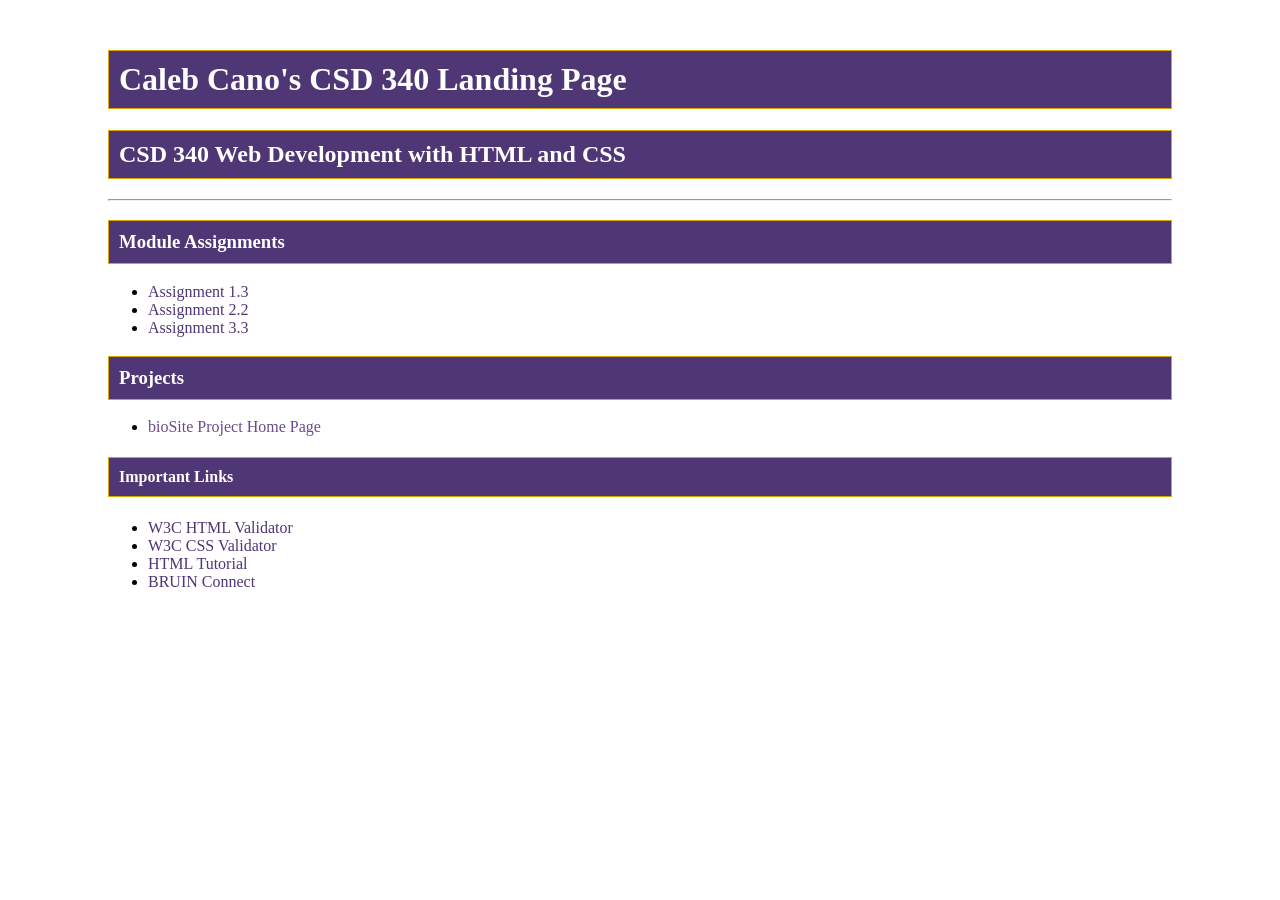
==== index.html @ b57d3147 "Add files via upload" ====
<!DOCTYPE html>
<html lang="en">
<head>
    <!-- Name: Caleb Cano | Assignment: CSD 340 Landing Page -->
    <meta charset="UTF-8">
    <meta name="viewport" content="width=device-width, initial-scale=1.0">
    <meta name="description" content="Caleb Cano's CSD 340 Landing Page">
    <meta name="author" content="Caleb Cano">
    <title>Caleb Cano's CSD 340 Landing Page</title>
    <link rel="stylesheet" href="site.css">
</head>
<body>
    <div id="container">
        <h1>Caleb Cano's CSD 340 Landing Page</h1>
        <h2>CSD 340 Web Development with HTML and CSS</h2>
        <hr>
        <h3>Module Assignments</h3>
        <ul>
            <li><a href="module-1/Cano_Mod1_3.html">Assignment 1.3</a></li>
            <li><a href="module-2/Cano_Mod2_2.html">Assignment 2.2</a></li>
            <li><a href="module-3/Cano_Mod3_3.html">Assignment 3.3</a></li>
        </ul>
        <h3>Projects</h3>
        <ul>
            <li><a href="">bioSite Project Home Page</a></li>
        </ul>
        <h4>Important Links</h4>
        <ul>
            <li><a href="https://validator.w3.org/" target="_blank" rel="noopener noreferrer">W3C HTML Validator</a></li>
            <li><a href="http://jigsaw.w3.org/css-validator/" target="_blank" rel="noopener noreferrer">W3C CSS Validator</a></li>
            <li><a href="https://www.w3schools.com/html/" target="_blank" rel="noopener noreferrer">HTML Tutorial</a></li>
            <li><a href="https://bruinconnect.bellevue.edu/" target="_blank" rel="noopener noreferrer">BRUIN Connect</a></li>
        </ul>
    </div>
</body>
</html>
---- site.css ----
/* Name: Caleb Cano | Assignment: CSD 340 Landing Page */

#container {
    margin-top: 50px;
    margin-left: 100px;
    margin-right: 100px;
}

h1,
h2,
h3,
h4 {
    background-color: #4F3674;
    color: #FFFFFF;
    border: 1px solid #D6A800;
    padding: 10px;
}

a {
    color: #4F3674;
    text-decoration: none;
}

a:visited {
    color: #6B4C8A;
}

a:hover {
    color: #D6A800;
}
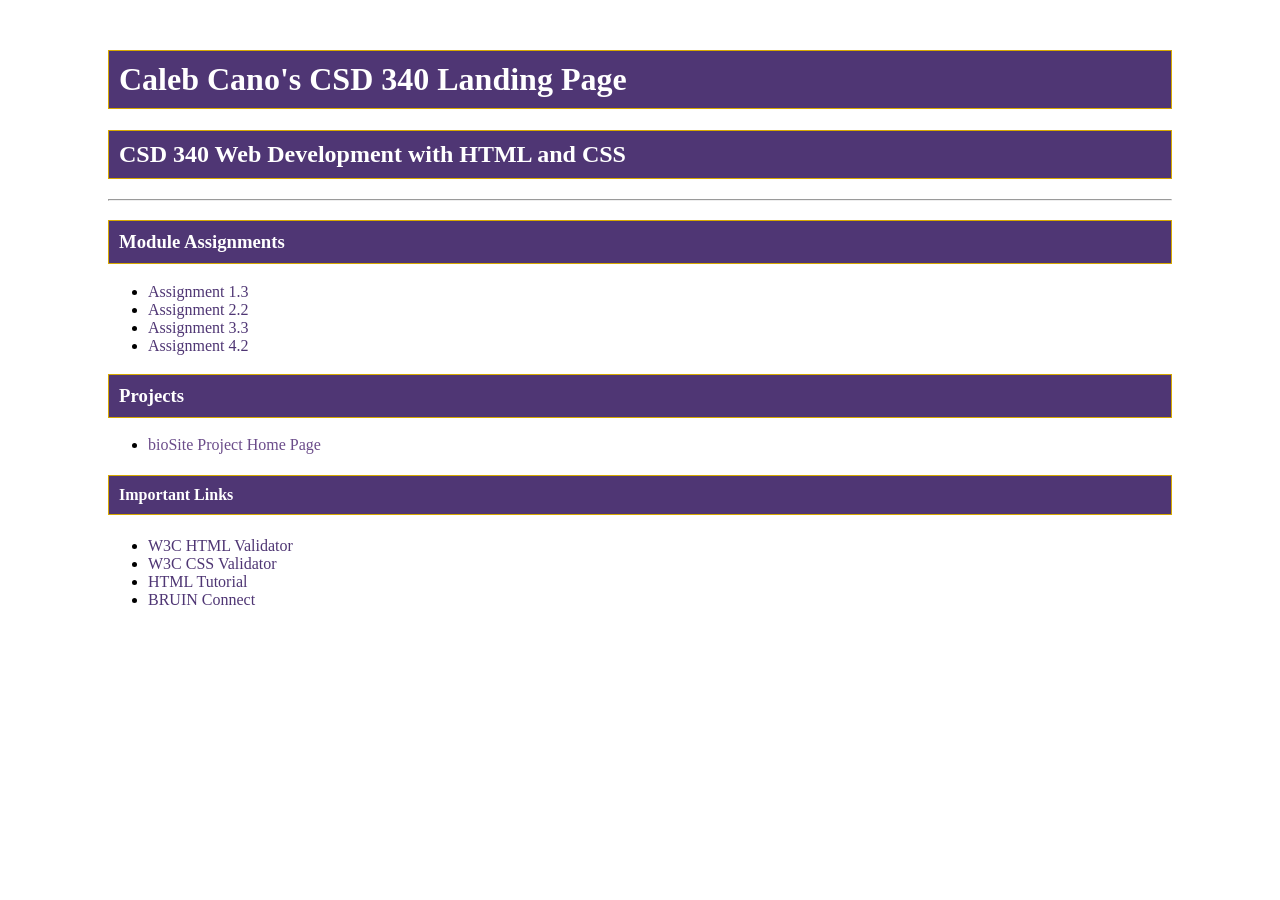
==== commit 125c064a: "Add files via upload" ====
--- a/index.html
+++ b/index.html
@@ -19,6 +19,7 @@
             <li><a href="module-1/Cano_Mod1_3.html">Assignment 1.3</a></li>
             <li><a href="module-2/Cano_Mod2_2.html">Assignment 2.2</a></li>
             <li><a href="module-3/Cano_Mod3_3.html">Assignment 3.3</a></li>
+            <li><a href="module-4/Cano_Mod4_2.html">Assignment 4.2</a></li>
         </ul>
         <h3>Projects</h3>
         <ul>
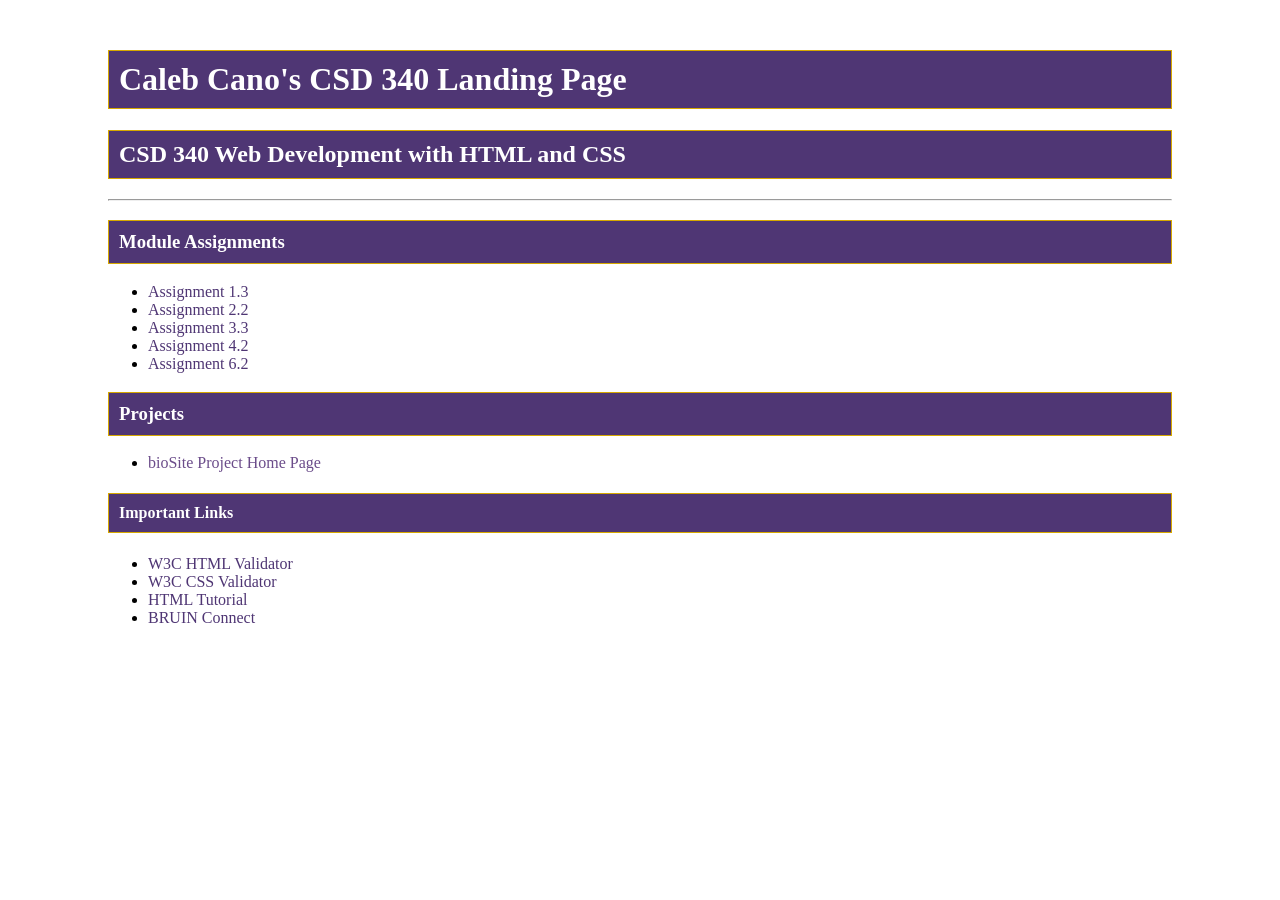
==== commit 915a1e9b: "Add files via upload" ====
--- a/index.html
+++ b/index.html
@@ -20,6 +20,7 @@
             <li><a href="module-2/Cano_Mod2_2.html">Assignment 2.2</a></li>
             <li><a href="module-3/Cano_Mod3_3.html">Assignment 3.3</a></li>
             <li><a href="module-4/Cano_Mod4_2.html">Assignment 4.2</a></li>
+            <li><a href="module-6/Cano_Mod6_2.html">Assignment 6.2</a></li>
         </ul>
         <h3>Projects</h3>
         <ul>
@@ -34,4 +35,4 @@
         </ul>
     </div>
 </body>
-</html>
+</html>
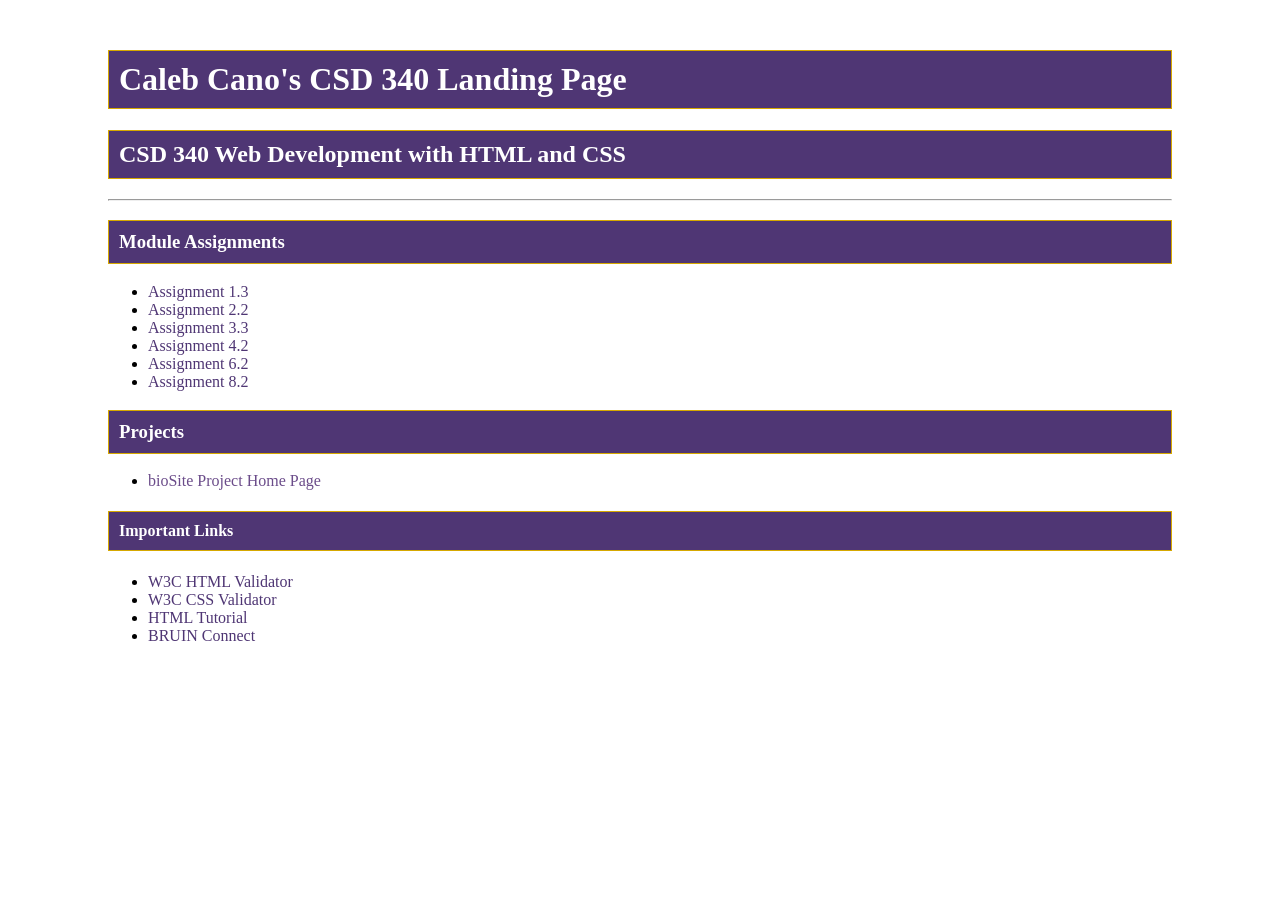
==== commit 62c83f4e: "Add files via upload" ====
--- a/index.html
+++ b/index.html
@@ -1,7 +1,6 @@
 <!DOCTYPE html>
 <html lang="en">
 <head>
-    <!-- Name: Caleb Cano | Assignment: CSD 340 Landing Page -->
     <meta charset="UTF-8">
     <meta name="viewport" content="width=device-width, initial-scale=1.0">
     <meta name="description" content="Caleb Cano's CSD 340 Landing Page">
@@ -21,18 +20,17 @@
             <li><a href="module-3/Cano_Mod3_3.html">Assignment 3.3</a></li>
             <li><a href="module-4/Cano_Mod4_2.html">Assignment 4.2</a></li>
             <li><a href="module-6/Cano_Mod6_2.html">Assignment 6.2</a></li>
+            <li><a href="module-8/Cano_Mod8_2.html">Assignment 8.2</a></li>
         </ul>
         <h3>Projects</h3>
-        <ul>
-            <li><a href="">bioSite Project Home Page</a></li>
-        </ul>
+        <ul><li><a href="">bioSite Project Home Page</a></li></ul>
         <h4>Important Links</h4>
         <ul>
-            <li><a href="https://validator.w3.org/" target="_blank" rel="noopener noreferrer">W3C HTML Validator</a></li>
-            <li><a href="http://jigsaw.w3.org/css-validator/" target="_blank" rel="noopener noreferrer">W3C CSS Validator</a></li>
-            <li><a href="https://www.w3schools.com/html/" target="_blank" rel="noopener noreferrer">HTML Tutorial</a></li>
-            <li><a href="https://bruinconnect.bellevue.edu/" target="_blank" rel="noopener noreferrer">BRUIN Connect</a></li>
+            <li><a href="https://validator.w3.org/">W3C HTML Validator</a></li>
+            <li><a href="http://jigsaw.w3.org/css-validator/">W3C CSS Validator</a></li>
+            <li><a href="https://www.w3schools.com/html/">HTML Tutorial</a></li>
+            <li><a href="https://bruinconnect.bellevue.edu/">BRUIN Connect</a></li>
         </ul>
     </div>
 </body>
-</html>+</html>
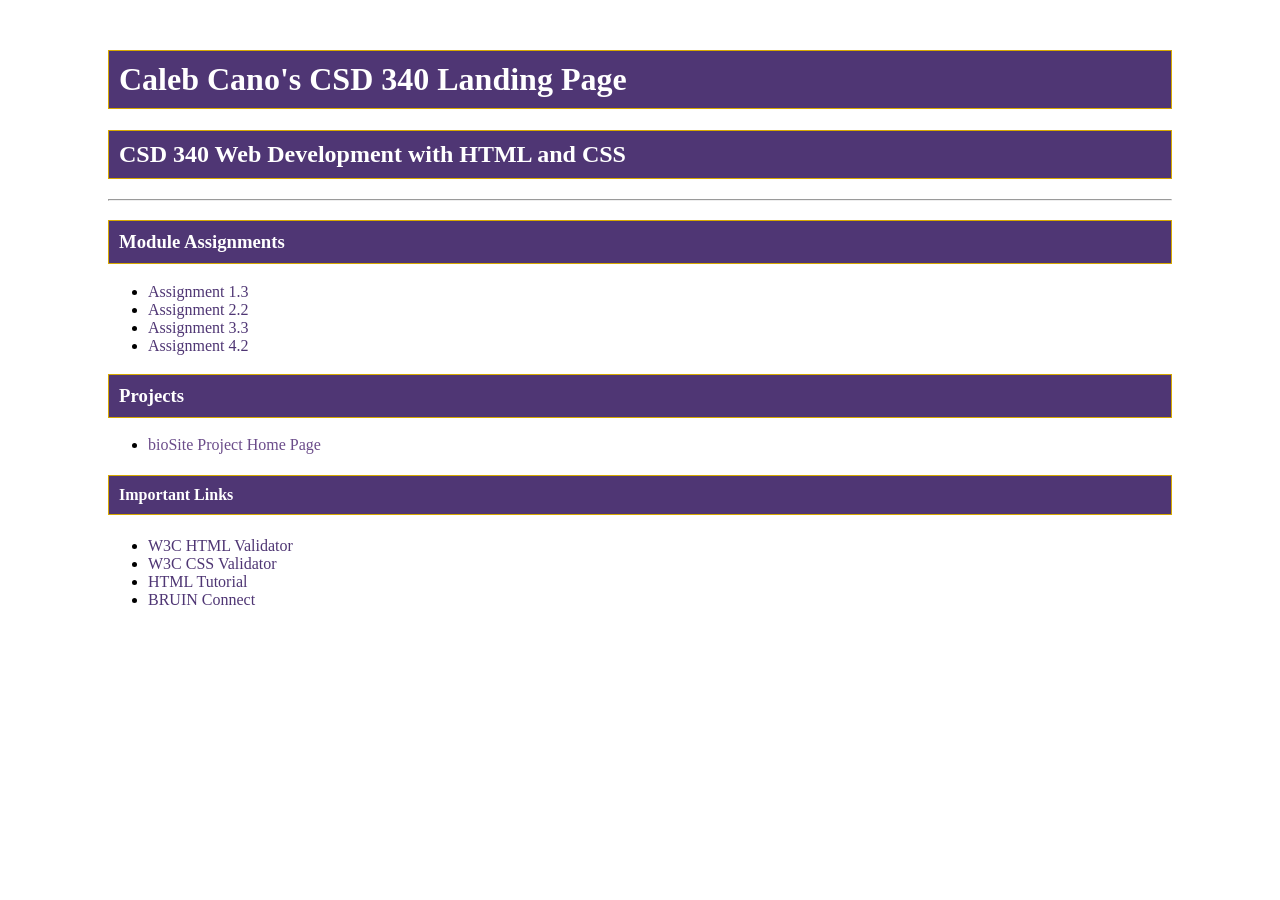
==== commit 6a2fdce1: "Add files via upload" ====
--- a/index.html
+++ b/index.html
@@ -1,6 +1,7 @@
 <!DOCTYPE html>
 <html lang="en">
 <head>
+    <!-- Name: Caleb Cano | Assignment: CSD 340 Landing Page -->
     <meta charset="UTF-8">
     <meta name="viewport" content="width=device-width, initial-scale=1.0">
     <meta name="description" content="Caleb Cano's CSD 340 Landing Page">
@@ -19,17 +20,17 @@
             <li><a href="module-2/Cano_Mod2_2.html">Assignment 2.2</a></li>
             <li><a href="module-3/Cano_Mod3_3.html">Assignment 3.3</a></li>
             <li><a href="module-4/Cano_Mod4_2.html">Assignment 4.2</a></li>
-            <li><a href="module-6/Cano_Mod6_2.html">Assignment 6.2</a></li>
-            <li><a href="module-8/Cano_Mod8_2.html">Assignment 8.2</a></li>
         </ul>
         <h3>Projects</h3>
-        <ul><li><a href="">bioSite Project Home Page</a></li></ul>
+        <ul>
+            <li><a href="">bioSite Project Home Page</a></li>
+        </ul>
         <h4>Important Links</h4>
         <ul>
-            <li><a href="https://validator.w3.org/">W3C HTML Validator</a></li>
-            <li><a href="http://jigsaw.w3.org/css-validator/">W3C CSS Validator</a></li>
-            <li><a href="https://www.w3schools.com/html/">HTML Tutorial</a></li>
-            <li><a href="https://bruinconnect.bellevue.edu/">BRUIN Connect</a></li>
+            <li><a href="https://validator.w3.org/" target="_blank" rel="noopener noreferrer">W3C HTML Validator</a></li>
+            <li><a href="http://jigsaw.w3.org/css-validator/" target="_blank" rel="noopener noreferrer">W3C CSS Validator</a></li>
+            <li><a href="https://www.w3schools.com/html/" target="_blank" rel="noopener noreferrer">HTML Tutorial</a></li>
+            <li><a href="https://bruinconnect.bellevue.edu/" target="_blank" rel="noopener noreferrer">BRUIN Connect</a></li>
         </ul>
     </div>
 </body>
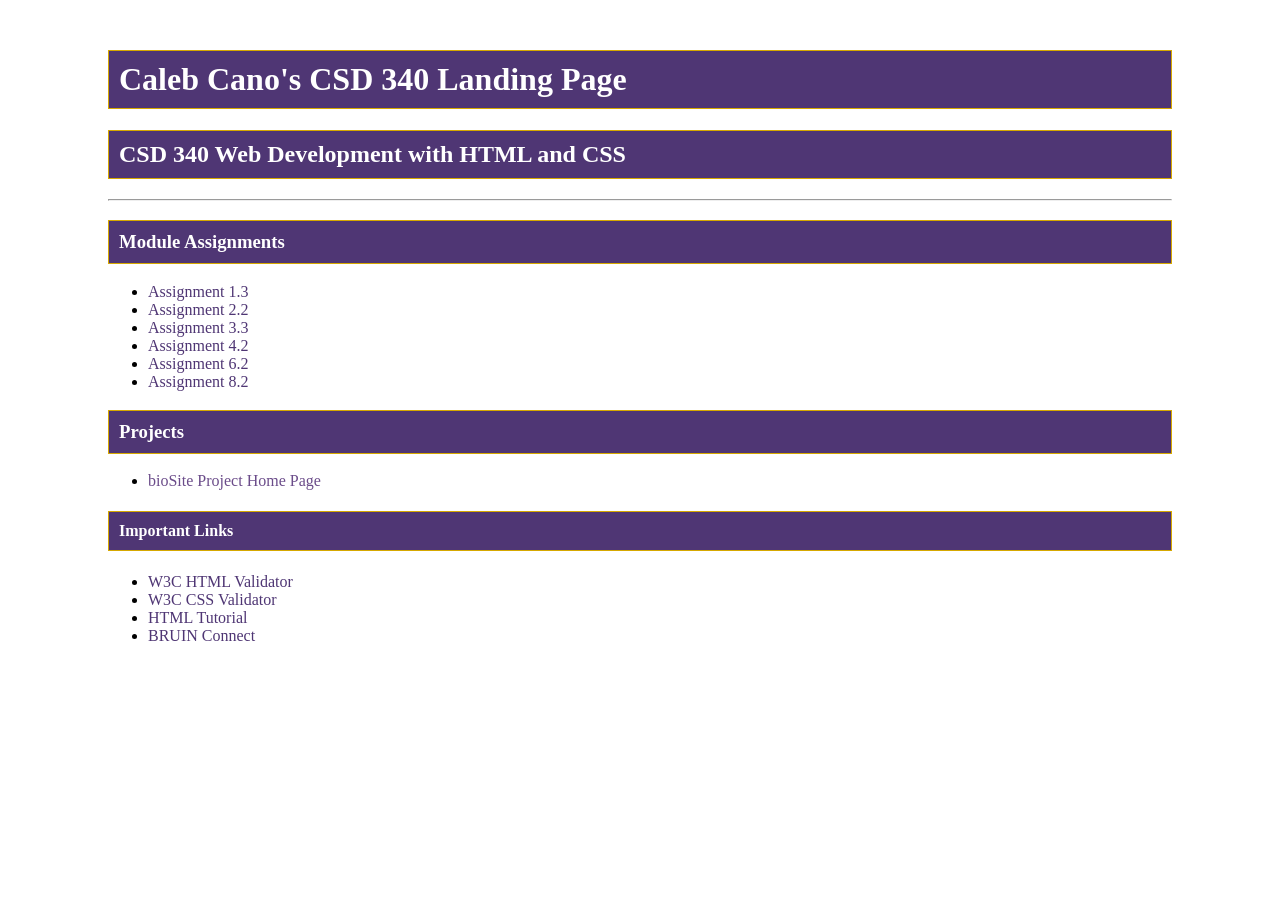
==== commit 3384e880: "Fix assignment links on landing page" ====
--- a/index.html
+++ b/index.html
@@ -17,9 +17,11 @@
         <h3>Module Assignments</h3>
         <ul>
             <li><a href="module-1/Cano_Mod1_3.html">Assignment 1.3</a></li>
-            <li><a href="module-2/Cano_Mod2_2.html">Assignment 2.2</a></li>
-            <li><a href="module-3/Cano_Mod3_3.html">Assignment 3.3</a></li>
-            <li><a href="module-4/Cano_Mod4_2.html">Assignment 4.2</a></li>
+            <li><a href="Cano_Mod2_2.html">Assignment 2.2</a></li>
+            <li><a href="Cano_Mod3_3.html">Assignment 3.3</a></li>
+            <li><a href="Cano_Mod4_2.html">Assignment 4.2</a></li>
+            <li><a href="Cano_Mod6_2.html">Assignment 6.2</a></li>
+            <li><a href="Cano_Mod8_2.html">Assignment 8.2</a></li>
         </ul>
         <h3>Projects</h3>
         <ul>
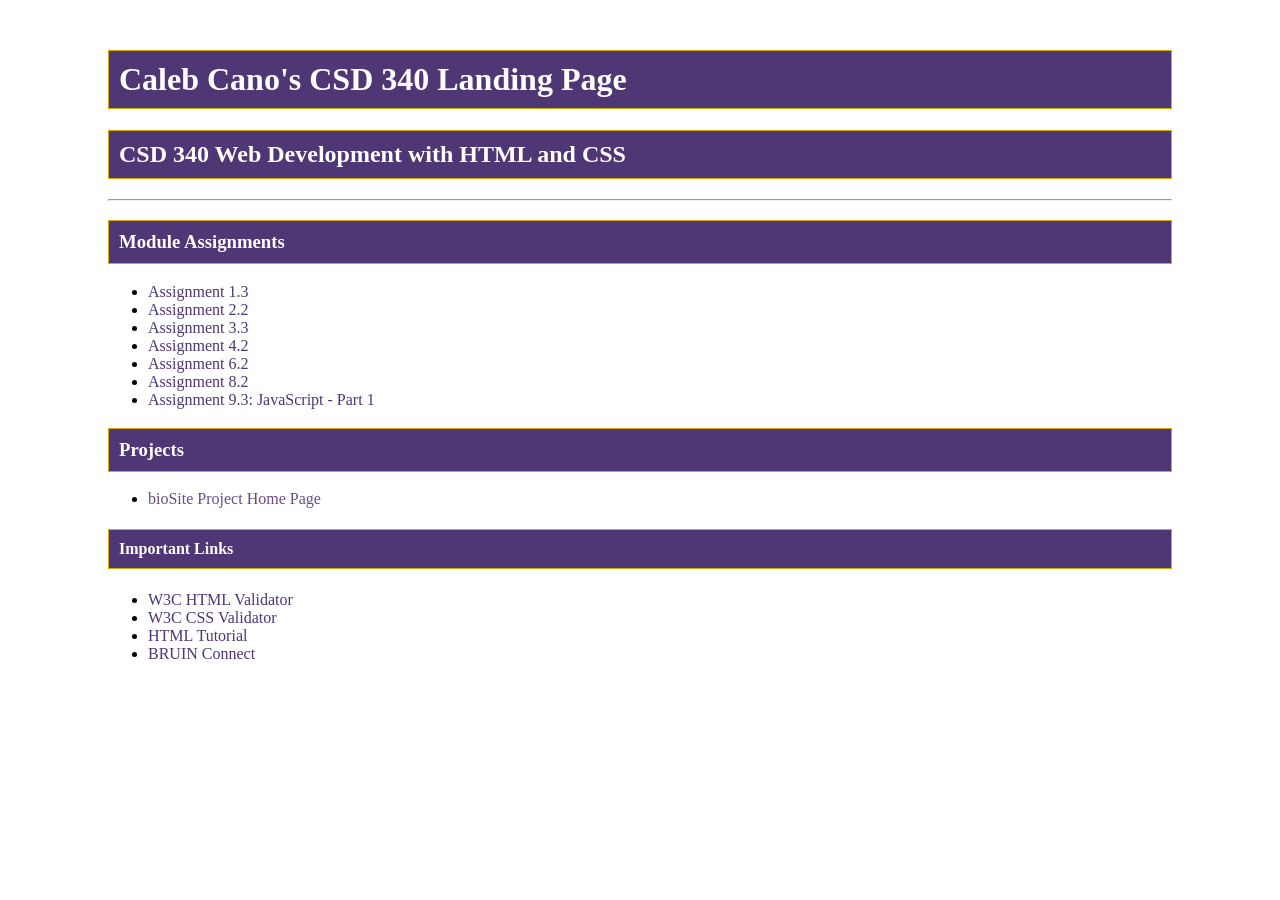
==== commit bb0f05a0: "Link Assignment 9.3 from landing page" ====
--- a/index.html
+++ b/index.html
@@ -22,6 +22,7 @@
             <li><a href="Cano_Mod4_2.html">Assignment 4.2</a></li>
             <li><a href="Cano_Mod6_2.html">Assignment 6.2</a></li>
             <li><a href="Cano_Mod8_2.html">Assignment 8.2</a></li>
+            <li><a href="module-9/Cano_Mod9_3.html">Assignment 9.3: JavaScript - Part 1</a></li>
         </ul>
         <h3>Projects</h3>
         <ul>
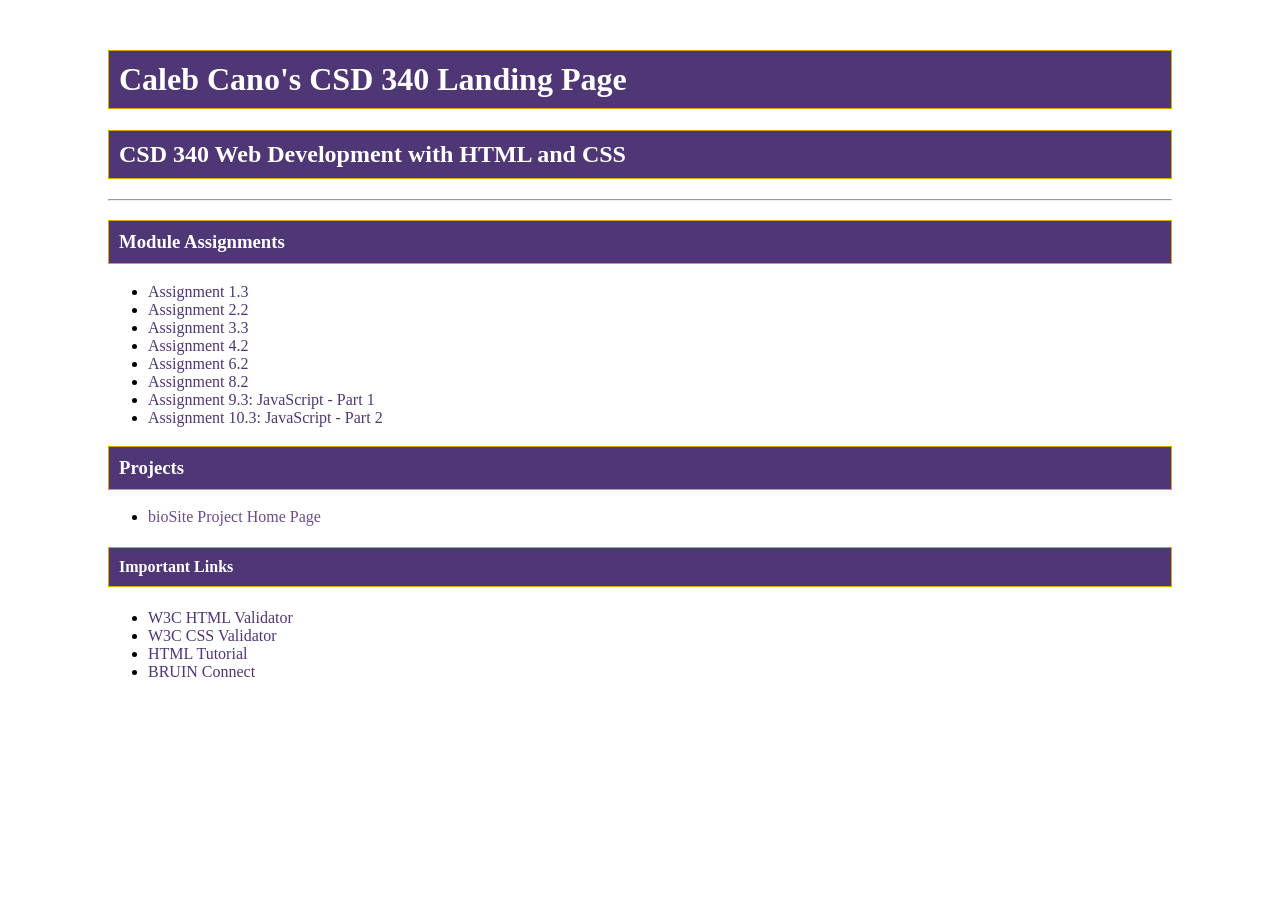
==== commit 3de29627: "Link Assignment 10.3 from landing page" ====
--- a/index.html
+++ b/index.html
@@ -23,6 +23,7 @@
             <li><a href="Cano_Mod6_2.html">Assignment 6.2</a></li>
             <li><a href="Cano_Mod8_2.html">Assignment 8.2</a></li>
             <li><a href="module-9/Cano_Mod9_3.html">Assignment 9.3: JavaScript - Part 1</a></li>
+            <li><a href="module-10/Cano_Mod10_3.html">Assignment 10.3: JavaScript - Part 2</a></li>
         </ul>
         <h3>Projects</h3>
         <ul>
